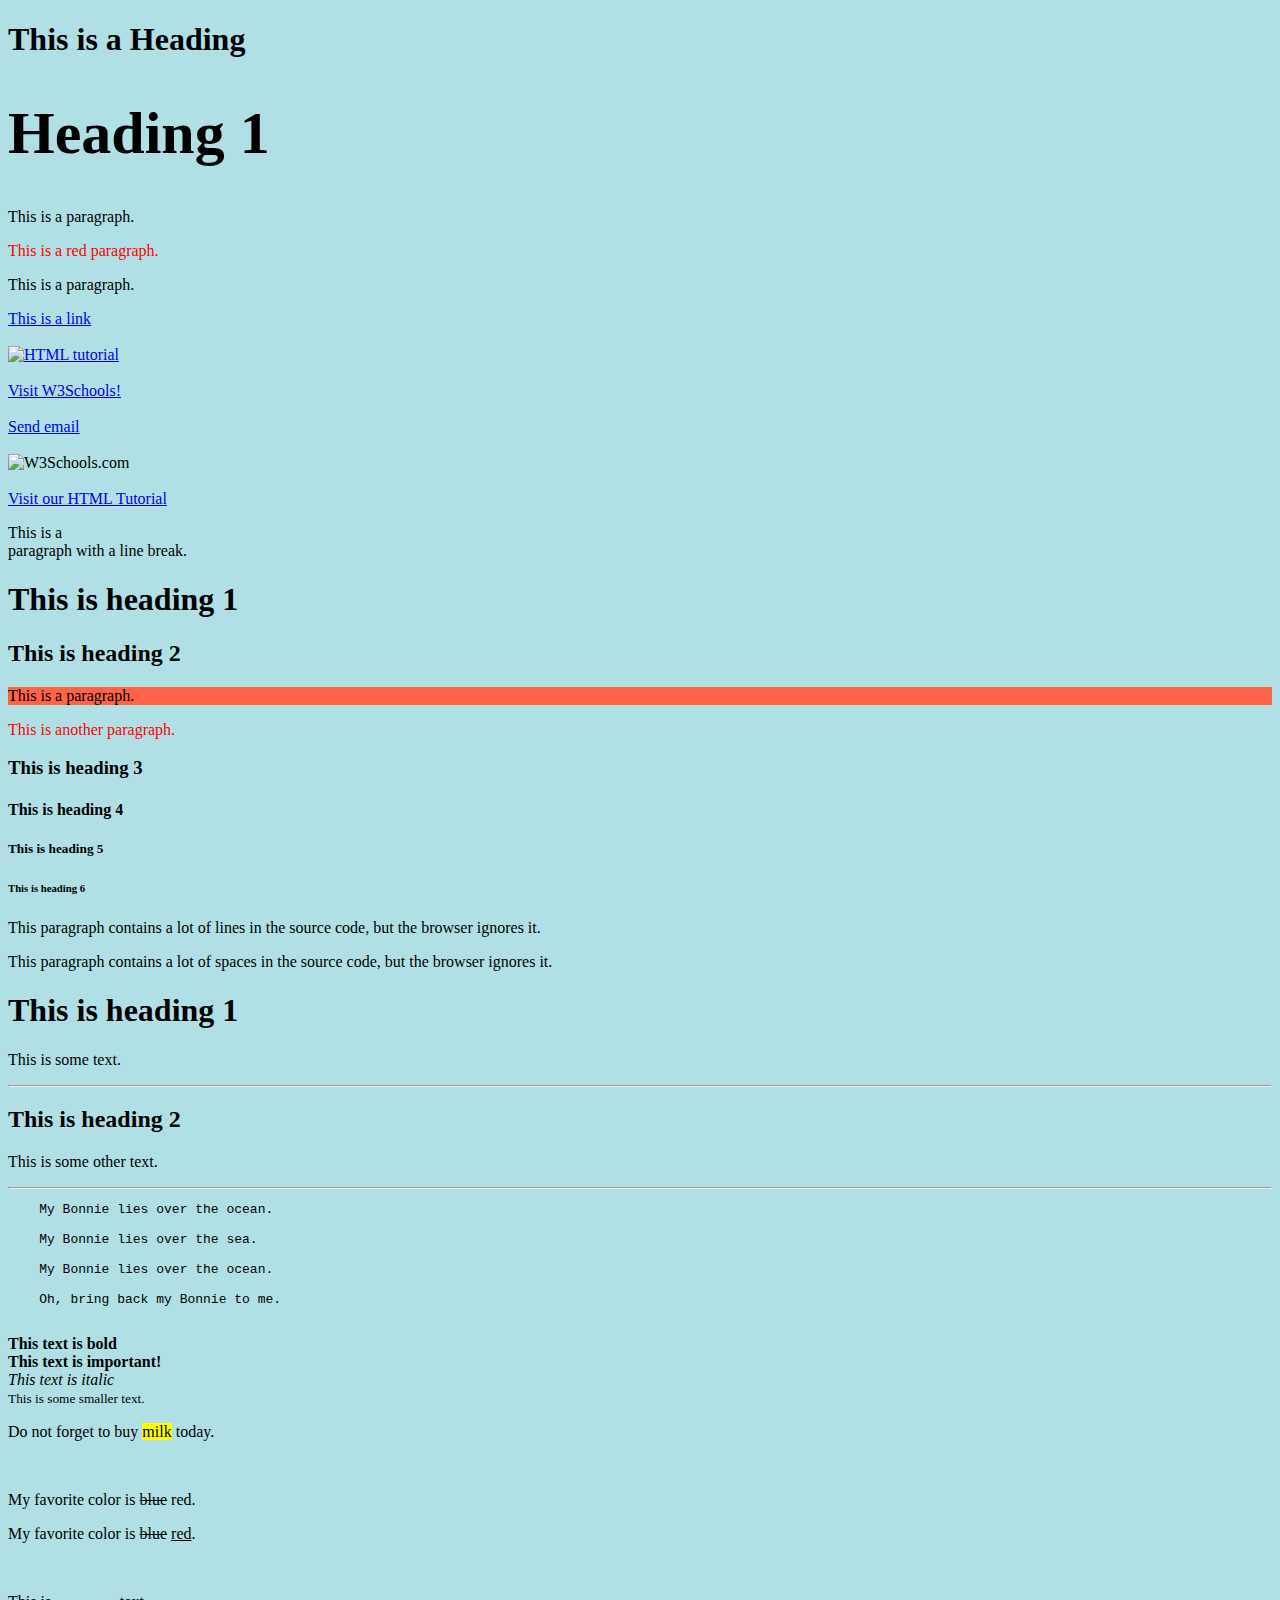
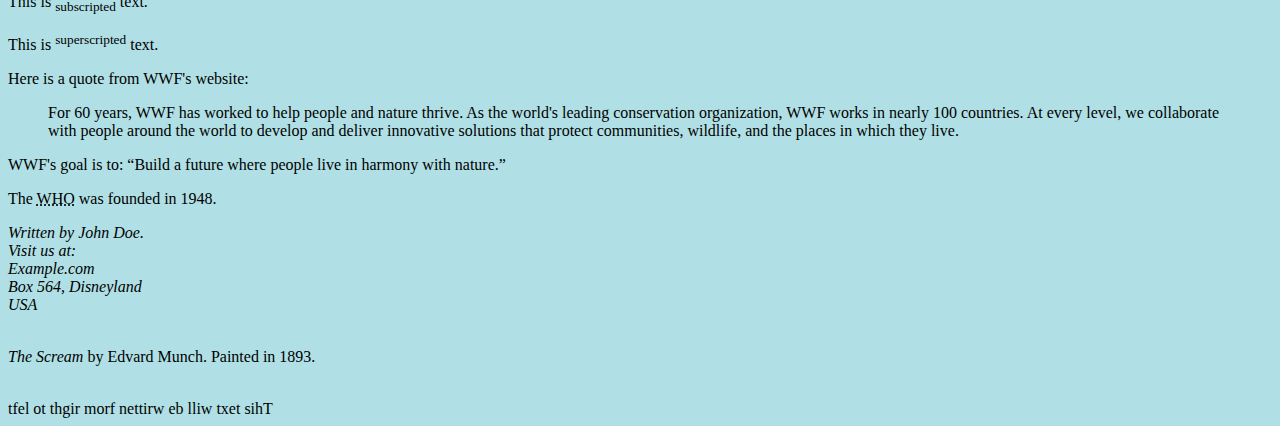
==== index.html @ 550ab4ef "First commit, pagina de prueba" ====
<!DOCTYPE html>
<html lang="en">
<head>
    <meta charset="UTF-8">
    <meta name="viewport" content="width=device-width, initial-scale=1.0">
    <title>EJEMPLOS DE HTML TAGS</title> <!--TITULO DE LA PAGINA-->
    <link rel="stylesheet" href="styles.css"> <!--LINK A CSS-->
</head> <!--TODO LO QUE ESTÁ EN HEAD ES OBLIGATORIO/AUTOMATICO-->
<body style="background-color:powderblue;"></body> <!--TODO LO QUE ESTA DENTRO DE BODY ES LO QUE SE VE EN LA PAGINA-->
    
<h1>This is a Heading</h1>
<h1 style="font-size:60px;">Heading 1</h1> <!--<h1> CON STYLE DE TAMAÑO DE LETRA--> 
<p>This is a paragraph.</p>  <!--PARAGRAPHS-->
<p style="color:red;">This is a red paragraph.</p> <!--<p> ESTILIZADO INLINE CON COLOR-->
<p title="I'm a tooltip">This is a paragraph.</p> <!--<p> CON ANTRIBUTO tittle(AL PASAR EL MOUSE SALE ESE MENSAJE)-->

<a href="https://www.w3schools.com">This is a link</a> <!--LINKS--> <br><br>
<a href="default.asp">
    <img src="smiley.gif" alt="HTML tutorial" style="width:42px;height:42px;">
    </a><br><br>
<a href="https://www.w3schools.com/" target="_blank">Visit W3Schools!</a> <!--LINK CON TARGET--> <br><br>
<a href="mailto:someone@example.com">Send email</a> <!--LINK A EMAIL--> <br><br>

<img src="w3schools.jpg" alt="W3Schools.com" width="104" height="142"> <!--IMAGENES--><br><br>

<a href="https://www.w3schools.com/html/" title="Go to W3Schools HTML section">Visit our HTML Tutorial</a><!--SIEMPRE tittle hace aparecer tootlip-->

<p>This is a <br> paragraph with a line break.</p> <!-- EL <br> QUIEBRA LINEA Y CONTIBUA EN NUEVO RENGLON-->

<h1>This is heading 1</h1>
<h2>This is heading 2</h2>

<p style="background-color:tomato;">This is a paragraph.</p>
<p style="color:red;">This is another paragraph.</p>


<h3>This is heading 3</h3> <!--HEADINGS-->
<h4>This is heading 4</h4>
<h5>This is heading 5</h5>
<h6>This is heading 6</h6>

<p>
    This paragraph
    contains a lot of lines
    in the source code,
    but the browser
    ignores it.
    </p>
    
    <p>
    This paragraph
    contains         a lot of spaces
    in the source         code,
    but the        browser
    ignores it.
    </p>

<h1>This is heading 1</h1>
<p>This is some text.</p>
<hr>                          <!-- UN <hr> DIBUJA UNA LINEA HORIZONTAL-->
<h2>This is heading 2</h2>
<p>This is some other text.</p>
<hr>

<pre>
    My Bonnie lies over the ocean.
                                          <!--<pre> PRESERVA ESPACIOS TAL COMO ESCRIBIMOS Y USA UNA FONT ESPECIFICA-->
    My Bonnie lies over the sea.
  
    My Bonnie lies over the ocean.
  
    Oh, bring back my Bonnie to me.
  </pre>

  <b>This text is bold</b><br>
  <strong>This text is important!</strong><br>
  <i>This text is italic</i><br>
  <small>This is some smaller text.</small><br>
  <p>Do not forget to buy <mark>milk</mark> today.</p><br>
  <p>My favorite color is <del>blue</del> red.</p>
  <p>My favorite color is <del>blue</del> <ins>red</ins>.</p><br>
  <p>This is <sub>subscripted</sub> text.</p>
  <p>This is <sup>superscripted</sup> text.</p>

  <p>Here is a quote from WWF's website:</p>
<blockquote cite="http://www.worldwildlife.org/who/index.html">
For 60 years, WWF has worked to help people and nature thrive. As the world's leading conservation organization, WWF works in nearly 100 countries. At every level, we collaborate with people around the world to develop and deliver innovative solutions that protect communities, wildlife, and the places in which they live.
</blockquote>

<p>WWF's goal is to: <q>Build a future where people live in harmony with nature.</q></p>

<p>The <abbr title="World Health Organization">WHO</abbr> was founded in 1948.</p><b></b>


<address>
    Written by John Doe.<br>
    Visit us at:<br>
    Example.com<br>
    Box 564, Disneyland<br>
    USA
    </address> <br>

    <p><cite>The Scream</cite> by Edvard Munch. Painted in 1893.</p> <br>

    <bdo dir="rtl">This text will be written from right to left</bdo> <br>










    
</body>
</html>
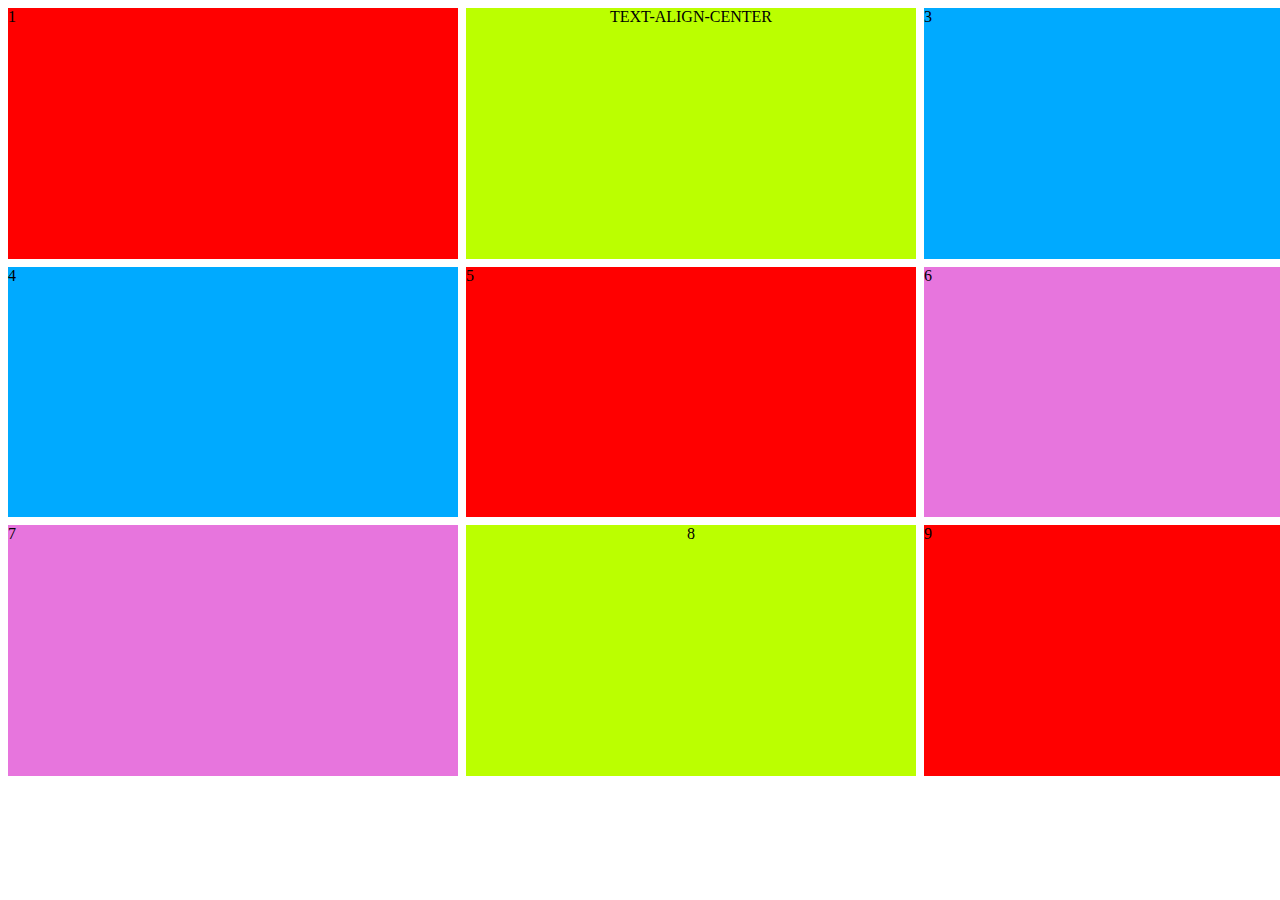
==== commit b4c979aa: "creo grid de 9 elementos" ====
--- a/index.html
+++ b/index.html
@@ -3,116 +3,21 @@
 <head>
     <meta charset="UTF-8">
     <meta name="viewport" content="width=device-width, initial-scale=1.0">
-    <title>EJEMPLOS DE HTML TAGS</title> <!--TITULO DE LA PAGINA-->
-    <link rel="stylesheet" href="styles.css"> <!--LINK A CSS-->
-</head> <!--TODO LO QUE ESTÁ EN HEAD ES OBLIGATORIO/AUTOMATICO-->
-<body style="background-color:powderblue;"></body> <!--TODO LO QUE ESTA DENTRO DE BODY ES LO QUE SE VE EN LA PAGINA-->
-    
-<h1>This is a Heading</h1>
-<h1 style="font-size:60px;">Heading 1</h1> <!--<h1> CON STYLE DE TAMAÑO DE LETRA--> 
-<p>This is a paragraph.</p>  <!--PARAGRAPHS-->
-<p style="color:red;">This is a red paragraph.</p> <!--<p> ESTILIZADO INLINE CON COLOR-->
-<p title="I'm a tooltip">This is a paragraph.</p> <!--<p> CON ANTRIBUTO tittle(AL PASAR EL MOUSE SALE ESE MENSAJE)-->
-
-<a href="https://www.w3schools.com">This is a link</a> <!--LINKS--> <br><br>
-<a href="default.asp">
-    <img src="smiley.gif" alt="HTML tutorial" style="width:42px;height:42px;">
-    </a><br><br>
-<a href="https://www.w3schools.com/" target="_blank">Visit W3Schools!</a> <!--LINK CON TARGET--> <br><br>
-<a href="mailto:someone@example.com">Send email</a> <!--LINK A EMAIL--> <br><br>
-
-<img src="w3schools.jpg" alt="W3Schools.com" width="104" height="142"> <!--IMAGENES--><br><br>
-
-<a href="https://www.w3schools.com/html/" title="Go to W3Schools HTML section">Visit our HTML Tutorial</a><!--SIEMPRE tittle hace aparecer tootlip-->
-
-<p>This is a <br> paragraph with a line break.</p> <!-- EL <br> QUIEBRA LINEA Y CONTIBUA EN NUEVO RENGLON-->
-
-<h1>This is heading 1</h1>
-<h2>This is heading 2</h2>
-
-<p style="background-color:tomato;">This is a paragraph.</p>
-<p style="color:red;">This is another paragraph.</p>
-
-
-<h3>This is heading 3</h3> <!--HEADINGS-->
-<h4>This is heading 4</h4>
-<h5>This is heading 5</h5>
-<h6>This is heading 6</h6>
-
-<p>
-    This paragraph
-    contains a lot of lines
-    in the source code,
-    but the browser
-    ignores it.
-    </p>
-    
-    <p>
-    This paragraph
-    contains         a lot of spaces
-    in the source         code,
-    but the        browser
-    ignores it.
-    </p>
-
-<h1>This is heading 1</h1>
-<p>This is some text.</p>
-<hr>                          <!-- UN <hr> DIBUJA UNA LINEA HORIZONTAL-->
-<h2>This is heading 2</h2>
-<p>This is some other text.</p>
-<hr>
-
-<pre>
-    My Bonnie lies over the ocean.
-                                          <!--<pre> PRESERVA ESPACIOS TAL COMO ESCRIBIMOS Y USA UNA FONT ESPECIFICA-->
-    My Bonnie lies over the sea.
-  
-    My Bonnie lies over the ocean.
-  
-    Oh, bring back my Bonnie to me.
-  </pre>
-
-  <b>This text is bold</b><br>
-  <strong>This text is important!</strong><br>
-  <i>This text is italic</i><br>
-  <small>This is some smaller text.</small><br>
-  <p>Do not forget to buy <mark>milk</mark> today.</p><br>
-  <p>My favorite color is <del>blue</del> red.</p>
-  <p>My favorite color is <del>blue</del> <ins>red</ins>.</p><br>
-  <p>This is <sub>subscripted</sub> text.</p>
-  <p>This is <sup>superscripted</sup> text.</p>
-
-  <p>Here is a quote from WWF's website:</p>
-<blockquote cite="http://www.worldwildlife.org/who/index.html">
-For 60 years, WWF has worked to help people and nature thrive. As the world's leading conservation organization, WWF works in nearly 100 countries. At every level, we collaborate with people around the world to develop and deliver innovative solutions that protect communities, wildlife, and the places in which they live.
-</blockquote>
-
-<p>WWF's goal is to: <q>Build a future where people live in harmony with nature.</q></p>
-
-<p>The <abbr title="World Health Organization">WHO</abbr> was founded in 1948.</p><b></b>
-
-
-<address>
-    Written by John Doe.<br>
-    Visit us at:<br>
-    Example.com<br>
-    Box 564, Disneyland<br>
-    USA
-    </address> <br>
-
-    <p><cite>The Scream</cite> by Edvard Munch. Painted in 1893.</p> <br>
-
-    <bdo dir="rtl">This text will be written from right to left</bdo> <br>
-
-
-
-
-
-
-
-
-
-
+    <title>Document</title>
+    <link rel="stylesheet" href="styles.css">
+</head>
+<body>
+    <section class="layout">
+        <div class="div1">1</div>
+        <div class="div2">TEXT-ALIGN-CENTER</div>
+        <div class="div3">3</div>
+        <div class="div3">4</div>
+        <div class="div1">5</div>
+        <div class="div4">6</div>
+        <div class="div4">7</div>
+        <div class="div2">8</div>
+        <div class="div1">9</div>
+      </section>
     
 </body>
 </html>--- a/styles.css
+++ b/styles.css
@@ -0,0 +1,28 @@
+
+
+.layout {
+    width: 1366px;
+    height: 768px;
+  
+    display: grid;
+    grid-template-rows: repeat(3, 1fr);
+    grid-template-columns: repeat(3, 1fr);
+    gap: 8px;
+  }
+
+  .div1 {
+    background-color: red;
+
+  }
+  .div2 {
+    background-color: rgb(187, 255, 0);
+    text-align: center;
+  }
+  .div3 {
+    background-color: rgb(0, 170, 255);
+
+  }
+  .div4 {
+    background-color: rgb(231, 117, 221);
+
+  }